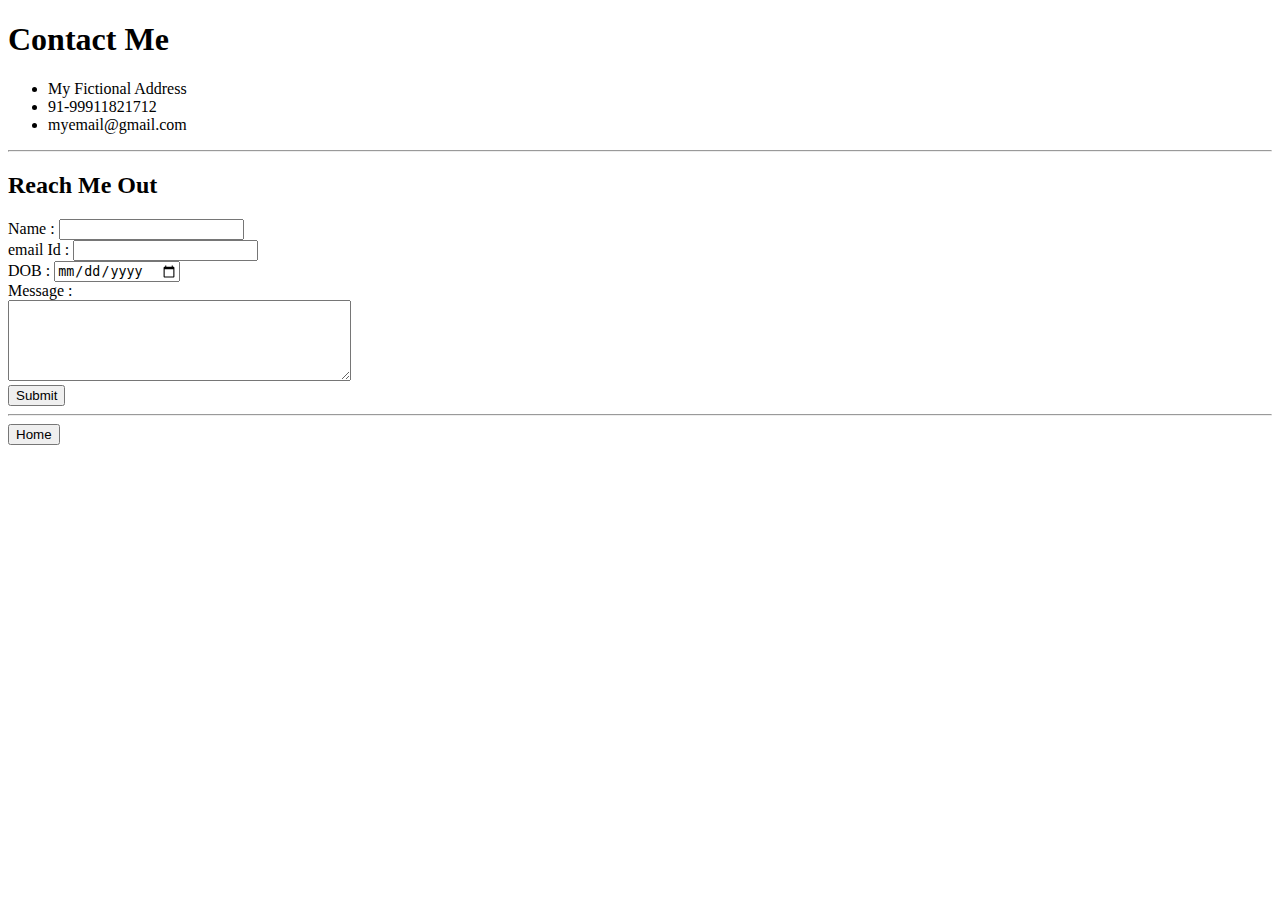
==== ContactMe.html @ b1214755 "Add files via upload" ====
<!DOCTYPE html>
<html lang="en" dir="ltr">
  <head>
    <meta charset="utf-8">
    <title>Contact Me</title>
  </head>
  <body>
    <h1>Contact Me</h1>
    <ul>
      <li>My Fictional Address</li>
      <li>91-99911821712</li>
      <li>myemail@gmail.com</li>
    </ul>
    <hr>
    <h2>Reach Me Out</h2>
    <form action="mailto:abhinav2uin@gmail.com" method="post" enctype="text/plain">
      <label for="nameFor">Name :</label>
      <input type="text" name="Name"><br>
      <label>email Id :</label>
      <input type="email" name="Email-Id"><br>
      <label>DOB :</label>
      <input type="date" name="DOB"><br>
      <label>Message :</label><br>
      <textarea name="Message" rows="5" cols="40"></textarea><br>
      <input type="submit">
    </form><hr>
    <form class="" action="index.html" method="post">
      <input type="submit" value="Home">
    </form>
  </body>
</html>
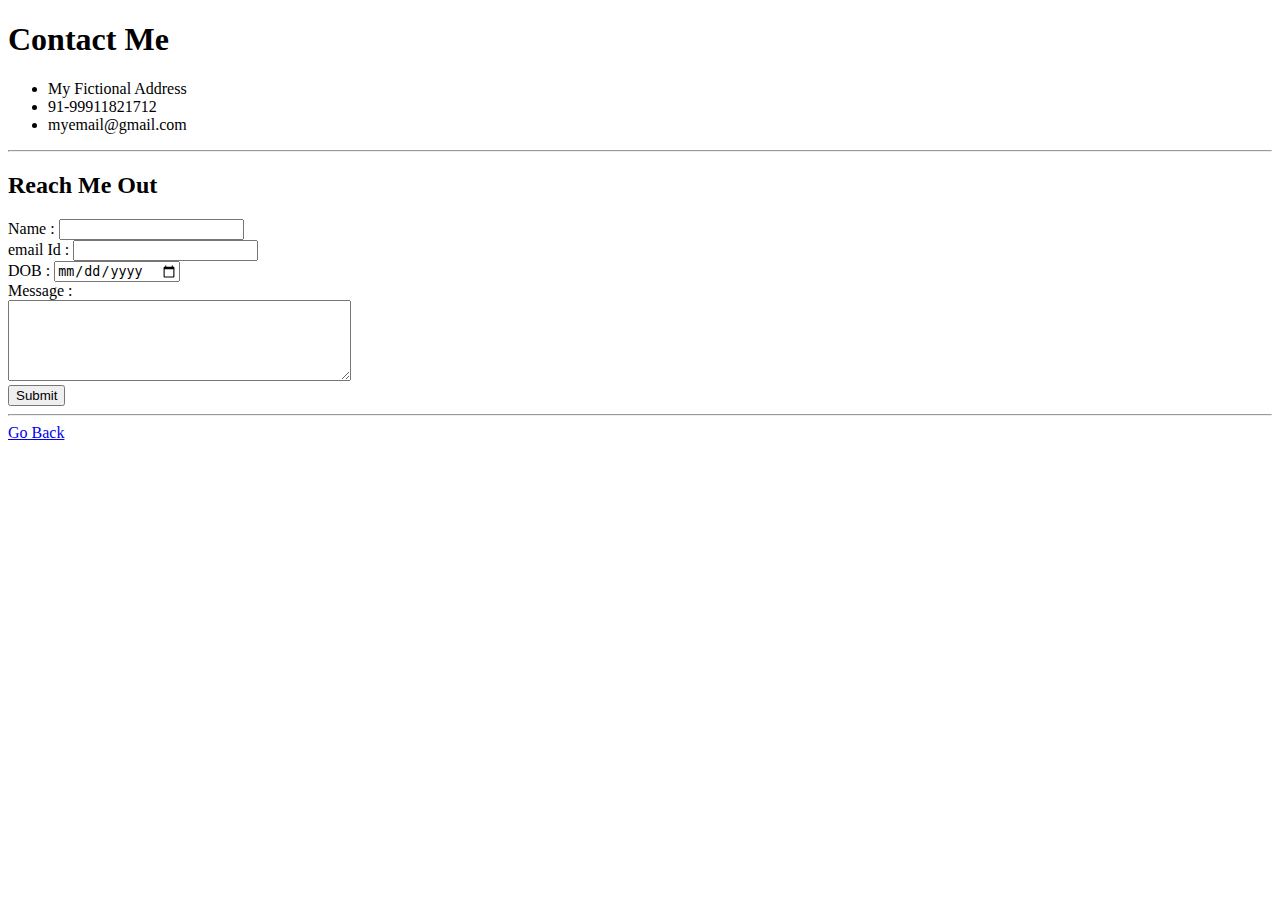
==== commit 082149cb: "slight changes after 1st commit" ====
--- a/ContactMe.html
+++ b/ContactMe.html
@@ -24,8 +24,6 @@
       <textarea name="Message" rows="5" cols="40"></textarea><br>
       <input type="submit">
     </form><hr>
-    <form class="" action="index.html" method="post">
-      <input type="submit" value="Home">
-    </form>
+    <a href="index.html">Go Back</a>
   </body>
 </html>
